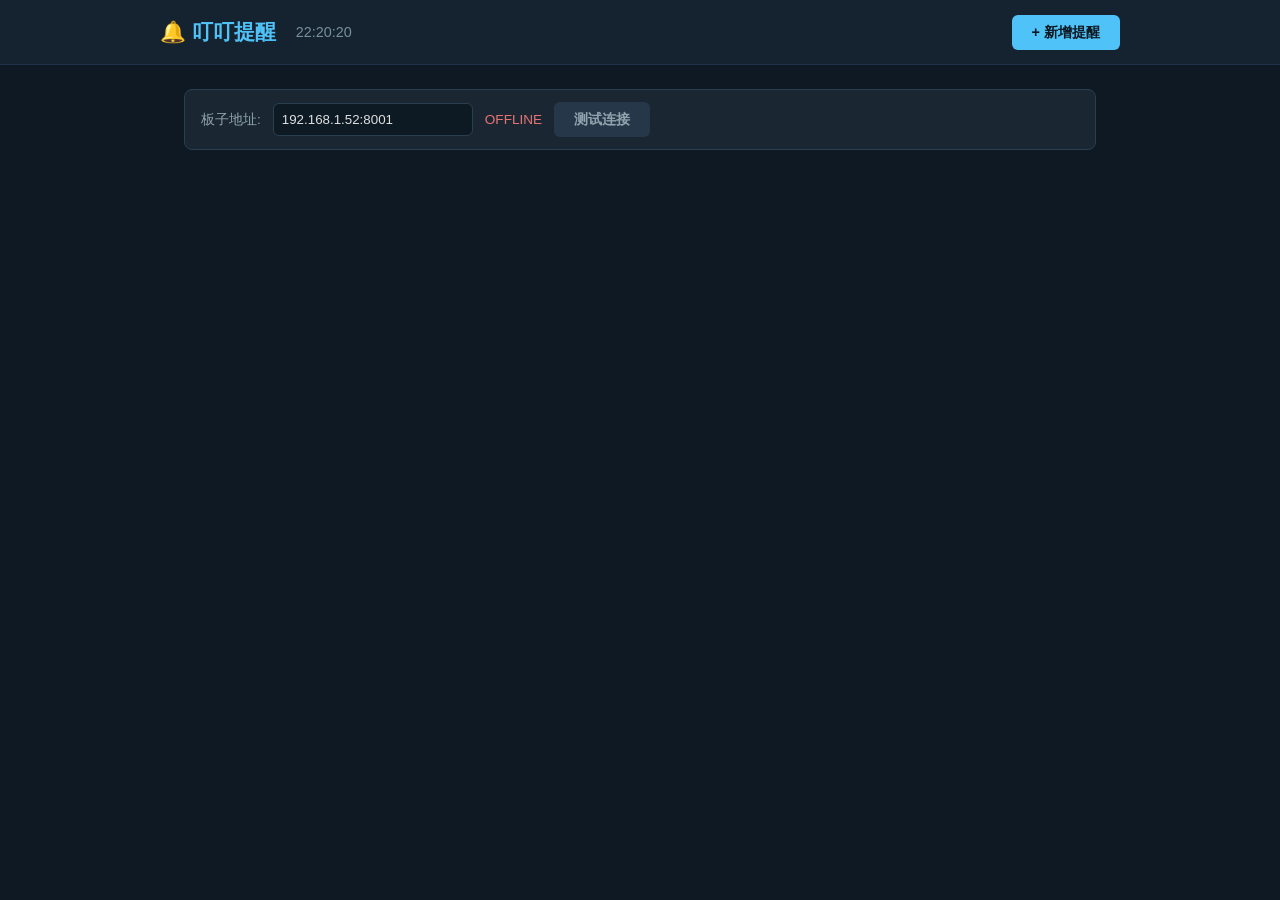
==== pc_frontend/index.html @ 9f909657 "reminder_bt project" ====
<!DOCTYPE html>
<html lang="zh-CN">
<head>
<meta charset="UTF-8">
<meta name="viewport" content="width=device-width,initial-scale=1">
<title>叮叮提醒 - Reminder BT</title>
<style>
*{margin:0;padding:0;box-sizing:border-box}
body{font-family:"Segoe UI","Microsoft YaHei",sans-serif;background:#0f1923;color:#e0e0e0;min-height:100vh}
.header{background:#152230;border-bottom:1px solid #1e3347;padding:0 24px;position:sticky;top:0;z-index:100}
.header-inner{max-width:960px;margin:0 auto;display:flex;align-items:center;height:64px;gap:20px}
.header h1{font-size:1.3em;color:#4fc3f7}
.clock{color:#78909c;font-size:.9em;flex:1}
.btn{padding:8px 20px;border:none;border-radius:6px;font-size:.9em;font-weight:600;cursor:pointer}
.btn-primary{background:#4fc3f7;color:#0f1923}.btn-primary:hover{background:#29b6f6}
.btn-secondary{background:#263749;color:#90a4ae}.btn-secondary:hover{background:#314a61}
.btn-danger{background:#e57373;color:#fff}.btn-danger:hover{background:#ef5350}
.main{max-width:960px;margin:24px auto;padding:0 24px}
.config-bar{background:#1a2733;border:1px solid #2a3f50;border-radius:8px;padding:12px 16px;margin-bottom:20px;display:flex;gap:12px;align-items:center}
.config-bar label{color:#90a4ae;font-size:.85em}
.config-bar input{width:200px;padding:8px;background:#0d1a23;border:1px solid #2a3f50;border-radius:6px;color:#e0e0e0}
.config-bar .status{font-size:.85em}
.config-bar .online{color:#66bb6a}.config-bar .offline{color:#e57373}
.reminder-grid{display:grid;grid-template-columns:repeat(auto-fill,minmax(280px,1fr));gap:16px}
.card{background:#1a2733;border:1px solid #2a3f50;border-radius:12px;padding:20px;transition:transform .2s,border-color .2s}
.card:hover{transform:translateY(-2px);border-color:#4fc3f7}
.card .card-title{font-size:1.1em;font-weight:600;margin-bottom:8px}
.card .card-content{color:#78909c;font-size:.9em;margin-bottom:12px;line-height:1.5}
.card .card-meta{display:flex;gap:16px;font-size:.85em;color:#546e7a;margin-bottom:12px}
.card .card-repeat{background:#4fc3f720;color:#4fc3f7;padding:2px 10px;border-radius:12px;font-size:.8em}
.card .card-actions{display:flex;gap:8px}
.status-badge{display:inline-block;padding:2px 10px;border-radius:12px;font-size:.75em;font-weight:600}
.s-pending{background:#ffa72633;color:#ffa726}
.s-triggered{background:#4fc3f733;color:#4fc3f7}
.s-played{background:#66bb6a33;color:#66bb6a}
.empty-state{grid-column:1/-1;text-align:center;padding:60px 20px;color:#546e7a}
.empty-state .big-icon{font-size:3em;margin-bottom:16px}
.modal-overlay{display:none;position:fixed;top:0;left:0;right:0;bottom:0;background:#00000080;z-index:200;align-items:center;justify-content:center}
.modal-overlay.show{display:flex}
.modal{background:#1a2733;border:1px solid #2a3f50;border-radius:16px;padding:28px;width:90%;max-width:480px}
.modal h2{color:#4fc3f7;margin-bottom:20px}
.form-group{margin-bottom:14px}.form-group label{display:block;color:#90a4ae;font-size:.85em;margin-bottom:4px}
.form-group input,.form-group select{width:100%;padding:10px;background:#0d1a23;border:1px solid #2a3f50;border-radius:8px;color:#e0e0e0;font:inherit}
.form-group input:focus,.form-group select:focus{outline:none;border-color:#4fc3f7}
.form-row{display:grid;grid-template-columns:1fr 1fr;gap:12px}
.modal-actions{display:flex;justify-content:flex-end;gap:12px;margin-top:20px}
.msg{text-align:center;padding:8px;margin-top:8px;border-radius:8px;font-size:.85em}
.msg-ok{background:#66bb6a20;color:#66bb6a}
.msg-err{background:#e5737320;color:#e57373}
.toast{position:fixed;bottom:24px;left:50%;transform:translateX(-50%);background:#66bb6a;color:#fff;padding:12px 24px;border-radius:8px;font-weight:600;z-index:300;display:none}
.toast.show{display:block}
.toast.err{background:#e57373}
</style>
</head>
<body>
<div class="header"><div class="header-inner">
  <h1>🔔 叮叮提醒</h1>
  <div class="clock" id="clock"></div>
  <button class="btn btn-primary" onclick="openModal()">+ 新增提醒</button>
</div></div>
<div class="main">
  <div class="config-bar">
    <label>板子地址:</label>
    <input id="boardHost" value="192.168.1.52:8001" onchange="saveConfig()">
    <span class="status" id="connStatus">检测中...</span>
    <button class="btn btn-secondary" onclick="testConn()">测试连接</button>
  </div>
  <div class="reminder-grid" id="grid"></div>
</div>
<div class="modal-overlay" id="overlay" onclick="closeModal(event)">
  <div class="modal" onclick="event.stopPropagation()">
    <h2>新增提醒</h2>
    <div class="form-group"><label>标题 *</label><input id="title" placeholder="例如：吃药时间"></div>
    <div class="form-group"><label>内容</label><input id="content" placeholder="提醒内容..."></div>
    <div class="form-row">
      <div class="form-group"><label>提醒时间 *</label><input type="datetime-local" id="time"></div>
      <div class="form-group"><label>重复</label><select id="repeat"><option value="none">不重复</option><option value="daily">每天</option><option value="weekly">每周</option><option value="monthly">每月</option></select></div>
    </div>
    <div class="modal-actions">
      <button class="btn btn-secondary" onclick="closeModal()">取消</button>
      <button class="btn btn-primary" onclick="create()">创建并发送到板子</button>
    </div>
    <div class="msg" id="msg"></div>
  </div>
</div>
<div class="toast" id="toast"></div>
<script>
var API="";
function getAPI(){var h=document.getElementById("boardHost").value.trim()||"192.168.1.52:8001";return "http://"+h+"/api/reminders"}
function saveConfig(){API=getAPI();load()}
function toast(m,e){var t=document.getElementById("toast");t.textContent=m;t.className="toast show"+(e?" err":"");setTimeout(function(){t.className="toast"},3000)}
async function testConn(){try{var r=await fetch(API);document.getElementById("connStatus").innerHTML='<span class="online">ONLINE</span>';toast("Connected!")}catch(e){document.getElementById("connStatus").innerHTML='<span class="offline">OFFLINE</span>';toast("Cannot connect",true)}}
function openModal(){document.getElementById("overlay").classList.add("show")}
function closeModal(e){if(e&&e.target!==e.currentTarget)return;document.getElementById("overlay").classList.remove("show");document.getElementById("msg").textContent="";document.getElementById("msg").className="msg"}
function fmt(d){var t=new Date(d);return t.getMonth()+1+"/"+t.getDate()+" "+String(t.getHours()).padStart(2,"0")+":"+String(t.getMinutes()).padStart(2,"0")}
function esc(s){var d=document.createElement("div");d.textContent=s;return d.innerHTML}
async function load(){
  API=getAPI();var g=document.getElementById("grid");
  try{var r=await fetch(API);var d=await r.json();document.getElementById("connStatus").innerHTML='<span class="online">ONLINE</span>';
    if(!d.length){g.innerHTML='<div class="empty-state"><div class="big-icon">🔔</div><h2>暂无提醒</h2><p>点击右上角新增提醒</p></div>';return}
    g.innerHTML=d.sort(function(a,b){return b.created_at.localeCompare(a.created_at)}).map(function(r){var s=r.status||"pending";
      return '<div class="card"><div class="card-title">'+esc(r.title||"?")+' <span class="status-badge s-'+s+'">'+s+'</span></div><div class="card-content">'+esc(r.content||"")+'</div><div class="card-meta"><span>'+fmt(r.trigger_time)+'</span>'+((r.repeat_type&&r.repeat_type!="none")?'<span class="card-repeat">'+{daily:"每天",weekly:"每周",monthly:"每月"}[r.repeat_type]+'</span>':'')+'</div><div class="card-actions"><button class="btn btn-primary" onclick="trig(\''+r.id+'\')">立即触发</button><button class="btn btn-danger" onclick="del(\''+r.id+'\')">删除</button></div></div>';
    }).join("")
  }catch(e){document.getElementById("connStatus").innerHTML='<span class="offline">OFFLINE</span>'}
}
async function create(){
  var t=document.getElementById("title").value.trim();if(!t){document.getElementById("msg").textContent="请输入标题";document.getElementById("msg").className="msg msg-err";return}
  var tv=document.getElementById("time").value;var tt=tv?new Date(tv).toISOString():new Date().toISOString();
  var b={title:t,content:document.getElementById("content").value.trim(),trigger_time:tt,is_repeating:document.getElementById("repeat").value!=="none",repeat_type:document.getElementById("repeat").value};
  try{var r=await fetch(API,{method:"POST",headers:{"Content-Type":"application/json"},body:JSON.stringify(b)});
    if(r.ok){closeModal();toast("已发送到板子: "+t);load()}else{var e=await r.json();document.getElementById("msg").textContent="失败: "+(e.detail||r.status);document.getElementById("msg").className="msg msg-err"}
  }catch(e){document.getElementById("msg").textContent="错误: "+e.message;document.getElementById("msg").className="msg msg-err"}
}
async function trig(id){try{await fetch(API+"/"+id+"/trigger",{method:"POST"});toast("已触发!");load()}catch(e){toast("失败",true)}}
async function del(id){if(!confirm("确认删除?"))return;try{await fetch(API+"/"+id,{method:"DELETE"});toast("已删除");load()}catch(e){toast("失败",true)}}
API=getAPI();setInterval(function(){document.getElementById("clock").textContent=new Date().toLocaleTimeString("zh-CN")},1000);load();setInterval(load,8000)
</script>
</body>
</html>
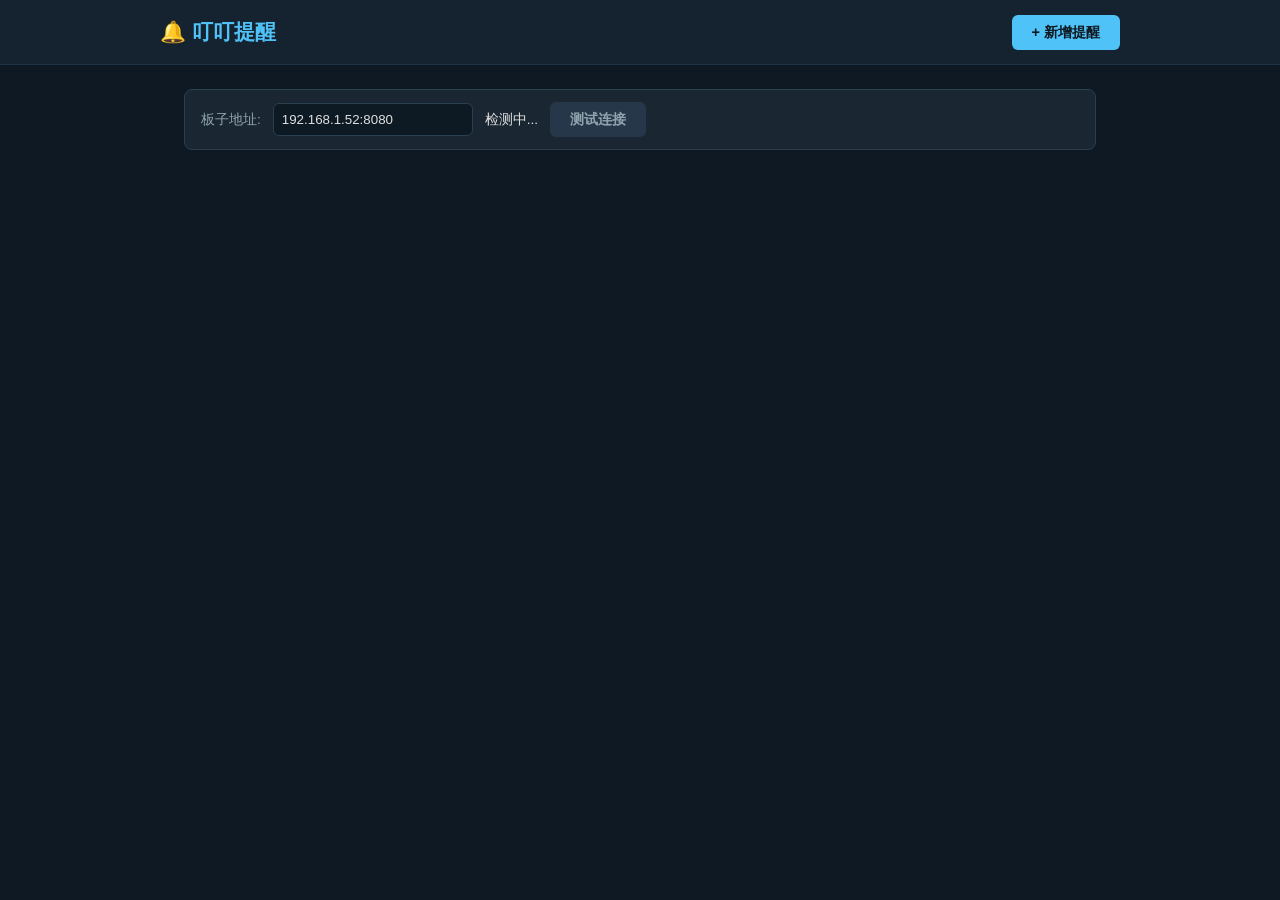
==== commit d6d3cf4f: "docs: update all ports to 8080" ====
--- a/pc_frontend/index.html
+++ b/pc_frontend/index.html
@@ -61,7 +61,7 @@
 <div class="main">
   <div class="config-bar">
     <label>板子地址:</label>
-    <input id="boardHost" value="192.168.1.52:8001" onchange="saveConfig()">
+    <input id="boardHost" value="192.168.1.52:8080" onchange="saveConfig()">
     <span class="status" id="connStatus">检测中...</span>
     <button class="btn btn-secondary" onclick="testConn()">测试连接</button>
   </div>
@@ -70,11 +70,11 @@
 <div class="modal-overlay" id="overlay" onclick="closeModal(event)">
   <div class="modal" onclick="event.stopPropagation()">
     <h2>新增提醒</h2>
-    <div class="form-group"><label>标题 *</label><input id="title" placeholder="例如：吃药时间"></div>
+    <div class="form-group"><label>标题 *</label><input id="title" placeholder="例如：吃药时�?></div>
     <div class="form-group"><label>内容</label><input id="content" placeholder="提醒内容..."></div>
     <div class="form-row">
       <div class="form-group"><label>提醒时间 *</label><input type="datetime-local" id="time"></div>
-      <div class="form-group"><label>重复</label><select id="repeat"><option value="none">不重复</option><option value="daily">每天</option><option value="weekly">每周</option><option value="monthly">每月</option></select></div>
+      <div class="form-group"><label>重复</label><select id="repeat"><option value="none">不重�?/option><option value="daily">每天</option><option value="weekly">每周</option><option value="monthly">每月</option></select></div>
     </div>
     <div class="modal-actions">
       <button class="btn btn-secondary" onclick="closeModal()">取消</button>
@@ -86,7 +86,7 @@
 <div class="toast" id="toast"></div>
 <script>
 var API="";
-function getAPI(){var h=document.getElementById("boardHost").value.trim()||"192.168.1.52:8001";return "http://"+h+"/api/reminders"}
+function getAPI(){var h=document.getElementById("boardHost").value.trim()||"192.168.1.52:8080";return "http://"+h+"/api/reminders"}
 function saveConfig(){API=getAPI();load()}
 function toast(m,e){var t=document.getElementById("toast");t.textContent=m;t.className="toast show"+(e?" err":"");setTimeout(function(){t.className="toast"},3000)}
 async function testConn(){try{var r=await fetch(API);document.getElementById("connStatus").innerHTML='<span class="online">ONLINE</span>';toast("Connected!")}catch(e){document.getElementById("connStatus").innerHTML='<span class="offline">OFFLINE</span>';toast("Cannot connect",true)}}
@@ -97,22 +97,22 @@
 async function load(){
   API=getAPI();var g=document.getElementById("grid");
   try{var r=await fetch(API);var d=await r.json();document.getElementById("connStatus").innerHTML='<span class="online">ONLINE</span>';
-    if(!d.length){g.innerHTML='<div class="empty-state"><div class="big-icon">🔔</div><h2>暂无提醒</h2><p>点击右上角新增提醒</p></div>';return}
+    if(!d.length){g.innerHTML='<div class="empty-state"><div class="big-icon">🔔</div><h2>暂无提醒</h2><p>点击右上角新增提�?/p></div>';return}
     g.innerHTML=d.sort(function(a,b){return b.created_at.localeCompare(a.created_at)}).map(function(r){var s=r.status||"pending";
       return '<div class="card"><div class="card-title">'+esc(r.title||"?")+' <span class="status-badge s-'+s+'">'+s+'</span></div><div class="card-content">'+esc(r.content||"")+'</div><div class="card-meta"><span>'+fmt(r.trigger_time)+'</span>'+((r.repeat_type&&r.repeat_type!="none")?'<span class="card-repeat">'+{daily:"每天",weekly:"每周",monthly:"每月"}[r.repeat_type]+'</span>':'')+'</div><div class="card-actions"><button class="btn btn-primary" onclick="trig(\''+r.id+'\')">立即触发</button><button class="btn btn-danger" onclick="del(\''+r.id+'\')">删除</button></div></div>';
     }).join("")
   }catch(e){document.getElementById("connStatus").innerHTML='<span class="offline">OFFLINE</span>'}
 }
 async function create(){
-  var t=document.getElementById("title").value.trim();if(!t){document.getElementById("msg").textContent="请输入标题";document.getElementById("msg").className="msg msg-err";return}
+  var t=document.getElementById("title").value.trim();if(!t){document.getElementById("msg").textContent="请输入标�?;document.getElementById("msg").className="msg msg-err";return}
   var tv=document.getElementById("time").value;var tt=tv?new Date(tv).toISOString():new Date().toISOString();
   var b={title:t,content:document.getElementById("content").value.trim(),trigger_time:tt,is_repeating:document.getElementById("repeat").value!=="none",repeat_type:document.getElementById("repeat").value};
   try{var r=await fetch(API,{method:"POST",headers:{"Content-Type":"application/json"},body:JSON.stringify(b)});
     if(r.ok){closeModal();toast("已发送到板子: "+t);load()}else{var e=await r.json();document.getElementById("msg").textContent="失败: "+(e.detail||r.status);document.getElementById("msg").className="msg msg-err"}
   }catch(e){document.getElementById("msg").textContent="错误: "+e.message;document.getElementById("msg").className="msg msg-err"}
 }
-async function trig(id){try{await fetch(API+"/"+id+"/trigger",{method:"POST"});toast("已触发!");load()}catch(e){toast("失败",true)}}
-async function del(id){if(!confirm("确认删除?"))return;try{await fetch(API+"/"+id,{method:"DELETE"});toast("已删除");load()}catch(e){toast("失败",true)}}
+async function trig(id){try{await fetch(API+"/"+id+"/trigger",{method:"POST"});toast("已触�?");load()}catch(e){toast("失败",true)}}
+async function del(id){if(!confirm("确认删除?"))return;try{await fetch(API+"/"+id,{method:"DELETE"});toast("已删�?);load()}catch(e){toast("失败",true)}}
 API=getAPI();setInterval(function(){document.getElementById("clock").textContent=new Date().toLocaleTimeString("zh-CN")},1000);load();setInterval(load,8000)
 </script>
 </body>
